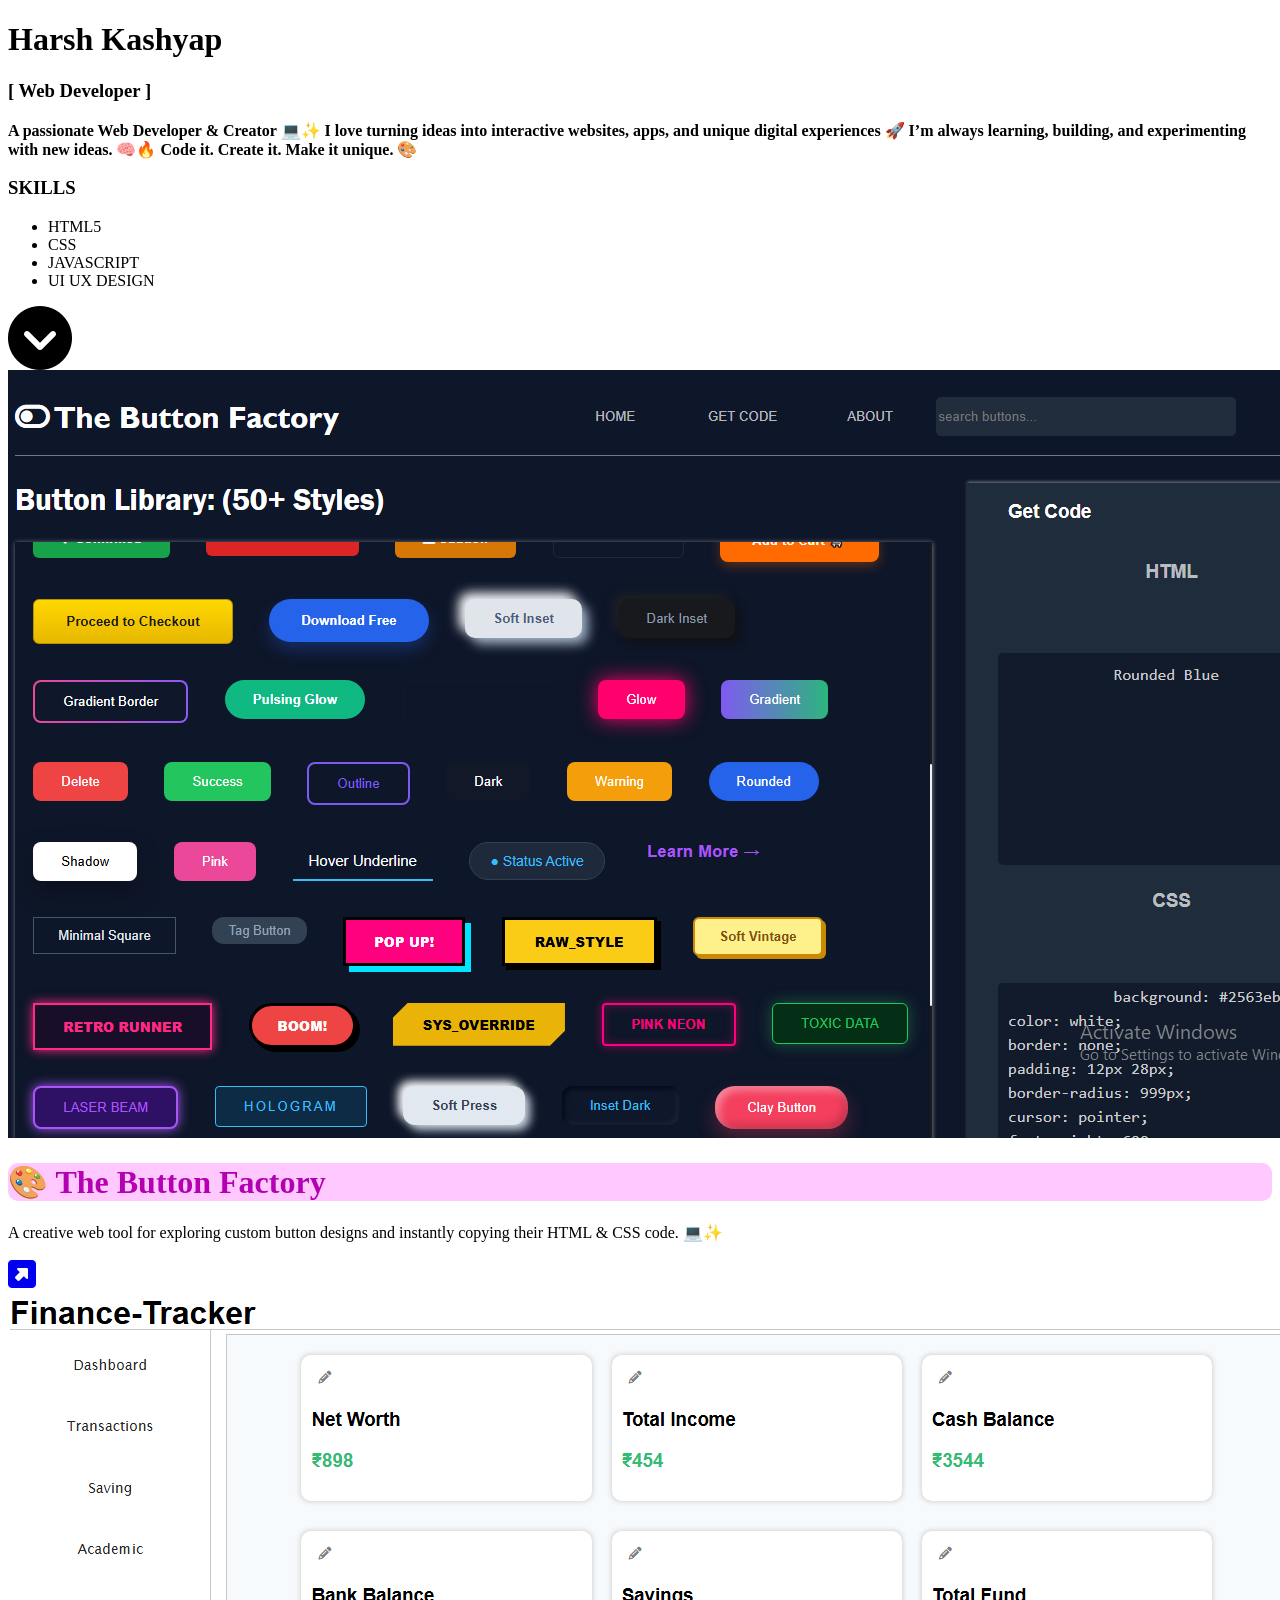
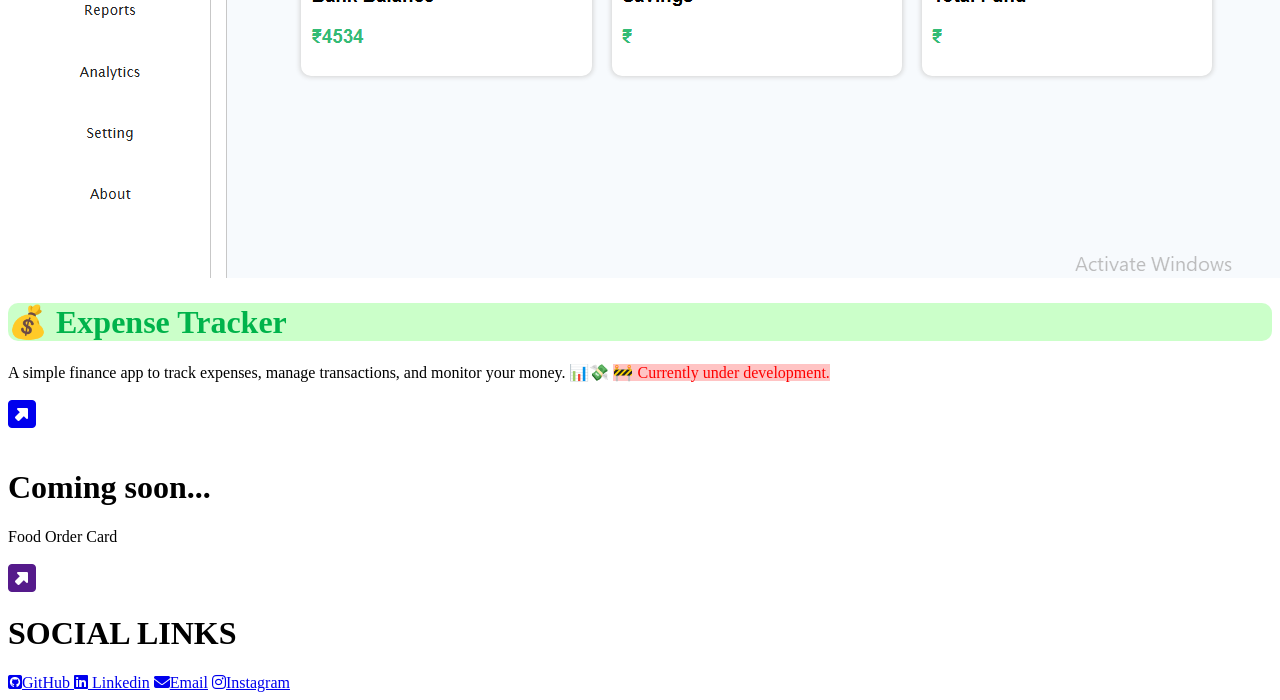
==== index.html @ 3da6d4ee "Update index.html" ====
<!doctype html>
<html lang="en">
  <head>
    <meta charset="UTF-8" />
    <meta name="viewport" content="width=device-width, initial-scale=1.0" />
    <title>Portfolio</title>
    <link rel="stylesheet" href="https://cdnjs.cloudflare.com/ajax/libs/font-awesome/6.7.2/css/all.min.css">
    <link rel="stylesheet" href="style.css" />
    <link rel="stylesheet" href="mobile.css">
  </head>
  <body>
    <div class="blue-box">
      <h1>Harsh Kashyap</h1>
      <h3>[ Web Developer ]</h3>
    </div>
    <div class="about">
      <p><b>
A passionate Web Developer & Creator 💻✨
I love turning ideas into interactive websites, apps, and unique digital experiences 🚀

I’m always learning, building, and experimenting with new ideas. 🧠🔥
Code it. Create it. Make it unique. 🎨
      </b></p>
      <h3>SKILLS</h3>
      <ul>

        <li>HTML5</li>
        <li>CSS</li>
        <li>JAVASCRIPT</li>
        <li>UI UX DESIGN</li>

        
      </ul>
    </div>

    <i class="fa-solid fa-circle-chevron-down fa-4x"></i>
    
    <div class="project">
      <div class="pro">
        <img src="images/button-imgs.PNG" alt="">
        <h1 style="border-radius: 10px; background: #ff26ff3f; color: rgb(179, 0, 179);">🎨 The Button Factory</h1>
        <p>A creative web tool for exploring custom button designs and instantly copying their HTML & CSS code. 💻✨</p>
<a href="https://the-button-factory.vercel.app/">
  <i class="fa-solid fa-square-up-right fa-2x"></i>
</a>
</div>
      <div class="pro">
        <img src="images/app.PNG" alt="">
        <h1 style="border-radius: 10px; background: #2dff263f; color: rgb(0, 179, 75);">💰 Expense Tracker</h1>
        <p>A simple finance app to track expenses, manage transactions, and monitor your money. 📊💸
<span style="background: rgba(255, 0, 0, 0.233); color: red;">🚧 Currently under development.</span></p>
<a href="https://expanse-tracker-khaki.vercel.app/">
  <i class="fa-solid fa-square-up-right fa-2x"></i>
</a>
      </div>
      <div class="pro">
        <img src="images/coming.jpg" alt="">
        <h1>Coming soon...</h1>
        <p>Food Order Card</p>
<a href="">
  <i class="fa-solid fa-square-up-right fa-2x"></i>
</a>
      </div>
    </div>

    <footer>
    <h1>SOCIAL LINKS</h1>
      <div>
        <a href="https://github.com/harsh-kashyap-01">
          <i class="fa-brands fa-square-github"></i>GitHub
        </a>
        <a href="https://www.linkedin.com/in/harsh-kashyap-98465241b/"><i class="fa-brands fa-linkedin"></i> Linkedin</a>
        <a href="mailto:harsh1111kashyap@gmail.com"><i class="fa-solid fa-envelope"></i>Email</a>
        <a href="https://www.instagram.com/whoh4rsh?utm_source=ig_web_button_share_sheet&igsh=ZDNlZDc0MzIxNw=="><i class="fa-brands fa-instagram"></i>Instagram</a>
      </div>
    </footer>

    <script src="script.js"></script>
  </body>
</html>
---- mobile.css ----
@media (max-width:768px) {
    *{
        font-family: Arial, Helvetica, sans-serif;
    }
    ::-webkit-scrollbar {
    display: none;
}
    body{
        width: 100%;
        height: auto;
        display: flex;
        flex-direction: column;
        align-items: center;
        justify-content: center;
        overflow-x: hidden;
        scroll-behavior: smooth;
    }
    .blue-box{
        width: 70vh;
        height: 70vh;
        border-radius: 60%;
        background: rgb(62, 146, 216);
        position: absolute;
        z-index: -1;
        top: -30vh;
        text-align: center;
    }
   .blue-box h3{
        color: rgba(14, 14, 14, 0.644);
    }
    .blue-box h1{
        margin-top: 40vh;
        color: white;
    }
    .about{
        margin-top: 20em;
    }
    li{
        background: rgba(255, 251, 1, 0.247);
        width: fit-content;
    }
    .project{
        margin: 0px;
        width: 100%;
        height: auto;
        display: flex;
        flex-direction: column;
        align-items: center;
        justify-content: center;
        padding: 10px;
    }
    .pro{
        width: 90%;
        height: auto;
        box-shadow: 0px 0px 10px 1px rgba(0, 0, 0, 0.397);
        display: flex;
        flex-direction: column;
        align-items: center;
        margin-top: 20px;
        border-radius: 5px;
    }
    .pro button{
        background: transparent;
        border: none;
    }
    .pro a{
        color: rgb(56, 56, 56);
        position: relative;
        left: -17vh;
        margin: 5px;
    }
    .pro img{
       width: 95%;
       height: 90%;
       margin: 10px;
       border-radius: 10px;
    }
    footer{
        width: 100%;
        display: flex;
        flex-direction: column;
        box-shadow: 0px -2px 1px 0.5px rgba(0, 0, 0, 0.562);
        border-radius: 10px;
    }
    footer h1{
        text-align: center;
    }
    footer div{
        display: flex;
        flex-direction: row;
        align-items: center;
        justify-content: center;
        gap: 5px;
        width: 100%;
    }
    footer a{
        color: rgba(0, 0, 0, 0.705);
        margin: 5px;
        display: flex;
        gap: 5px;
    }

}
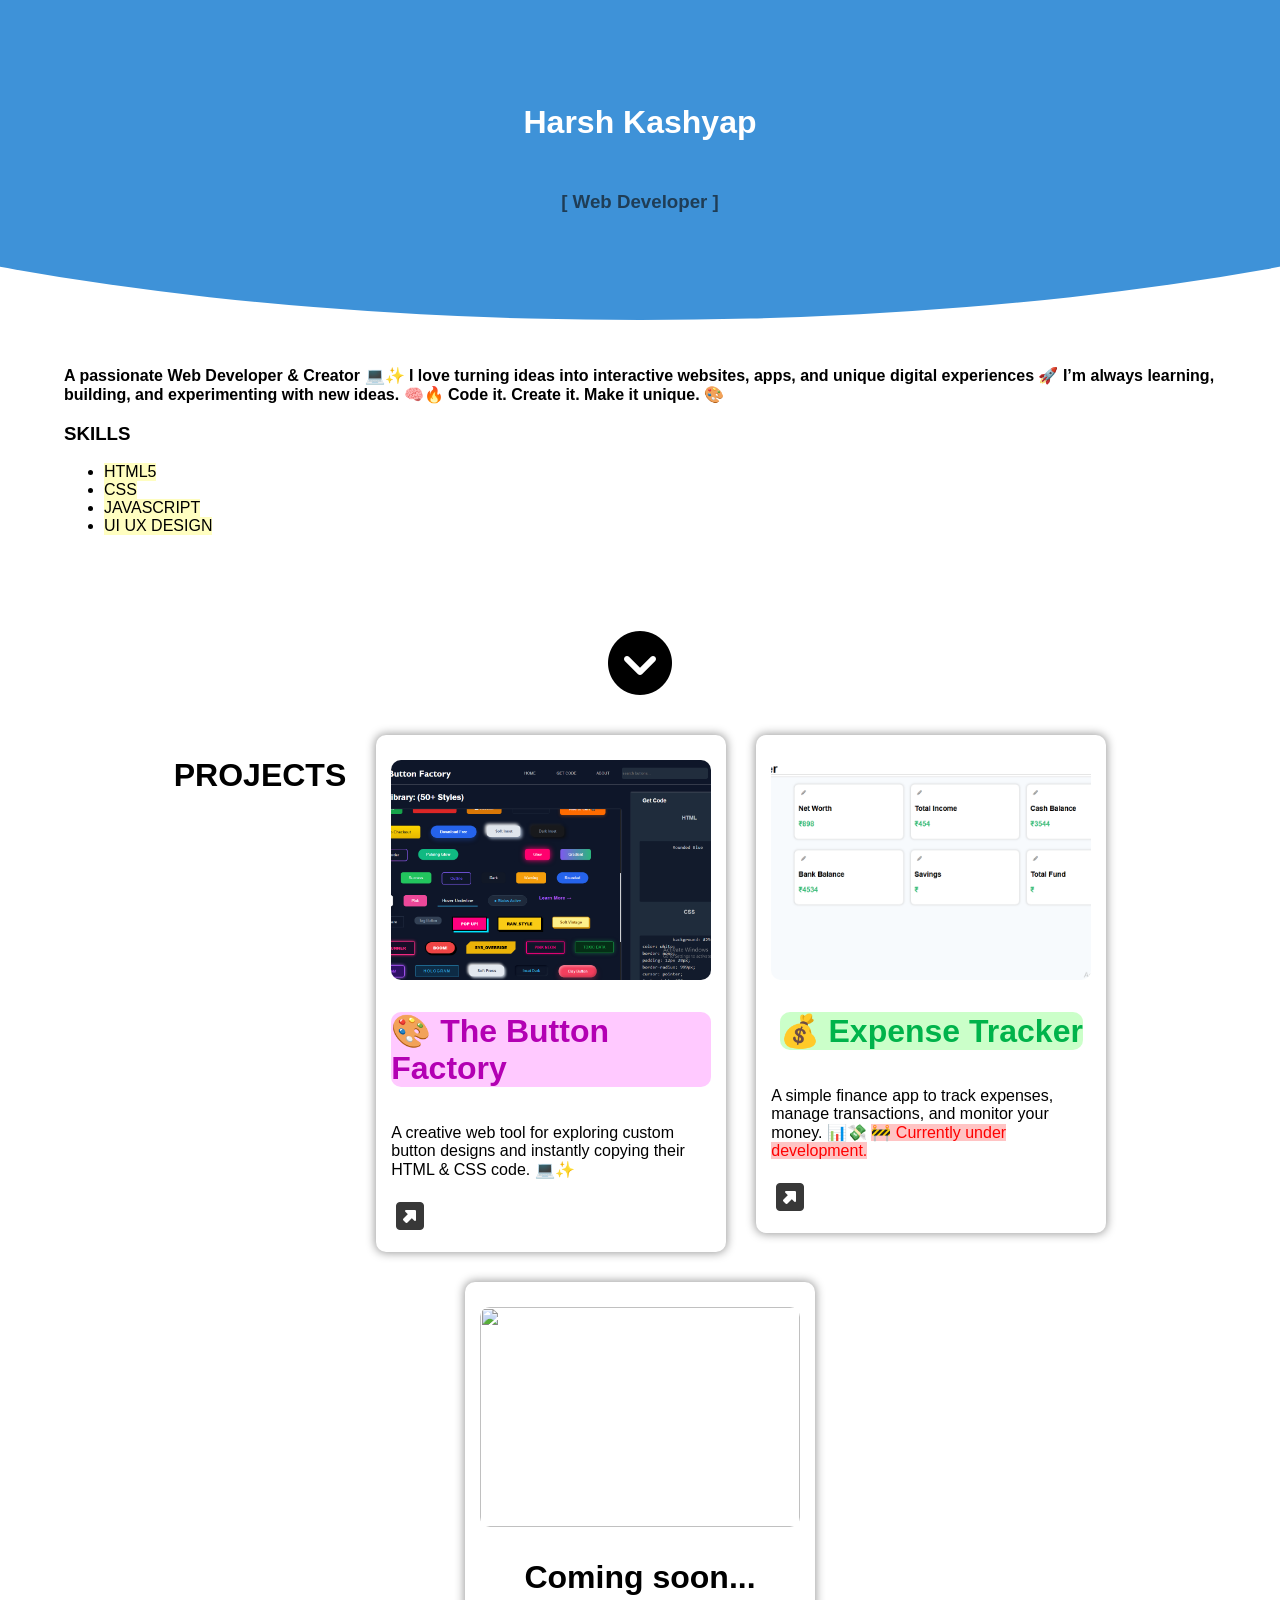
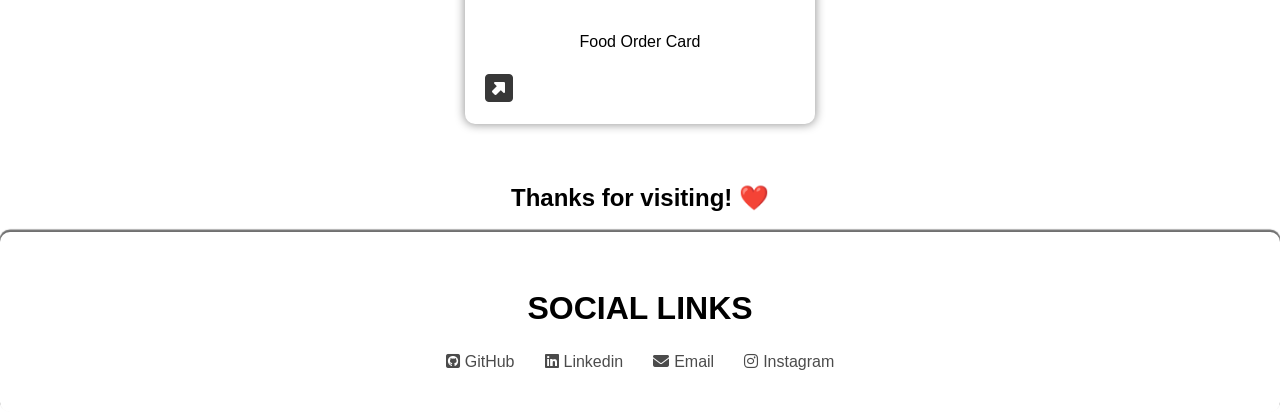
==== commit 8de5932b: "Update index.html" ====
--- a/index.html
+++ b/index.html
@@ -36,6 +36,7 @@
     <i class="fa-solid fa-circle-chevron-down fa-4x"></i>
     
     <div class="project">
+      <h1>PROJECTS</h1>
       <div class="pro">
         <img src="images/button-imgs.PNG" alt="">
         <h1 style="border-radius: 10px; background: #ff26ff3f; color: rgb(179, 0, 179);">🎨 The Button Factory</h1>
@@ -63,6 +64,9 @@
       </div>
     </div>
 
+    <h2>Thanks for visiting! ❤️</h2>
+
+
     <footer>
     <h1>SOCIAL LINKS</h1>
       <div>
--- a/style.css
+++ b/style.css
@@ -0,0 +1,157 @@
+
+
+
+
+* {
+    font-family: Arial, Helvetica, sans-serif;
+    box-sizing: border-box;
+}
+
+::-webkit-scrollbar {
+    display: none;
+}
+
+html {
+    scrollbar-width: none;
+    scroll-behavior: smooth;
+}
+
+body {
+    width: 100%;
+    min-height: 100vh;
+    display: flex;
+    flex-direction: column;
+    align-items: center;
+    margin: 0;
+    overflow-x: hidden;
+}
+
+
+
+.blue-box {
+    width: 250vh;
+    height: 600px;
+    border-radius: 50%;
+    background: rgb(62, 146, 216);
+    position: absolute;
+    z-index: -1;
+    top: -280px;
+    left: 50%;
+    transform: translateX(-50%);
+    text-align: center;
+}
+
+.blue-box h3 {
+    color: rgba(14, 14, 14, 0.644);
+    margin-top: 50px;
+}
+
+.blue-box h1 {
+    margin-top: 12em;
+    color: white;
+    transition: 0.2s;
+}
+.blue-box h1:hover{
+    transform: scale(1.2,1.2);
+}
+
+
+
+.about {
+    width: 100%;
+    max-width: 90%;
+    margin: 350px auto 80px;
+}
+
+li {
+    background: rgba(255, 251, 1, 0.247);
+    width: fit-content;
+}
+
+
+
+.project {
+    width: 100%;
+    min-height: 500px;
+    padding: 40px 5%;
+    display: flex;
+    flex-wrap: wrap;
+    align-items: flex-start;
+    justify-content: center;
+    gap: 30px;
+}
+
+
+
+.pro {
+    width: 350px;
+    min-height: 400px;
+    box-shadow: 0px 0px 10px 1px rgba(0, 0, 0, 0.397);
+    display: flex;
+    flex-direction: column;
+    align-items: center;
+    justify-content: space-between;
+    padding: 15px;
+    margin: 0;
+    border-radius: 10px;
+    background: white;
+    transition: 0.2s;
+}
+.pro:hover{
+    transform: scale(1.1,1.1);
+}
+
+.pro button {
+    background: transparent;
+    border: none;
+    cursor: pointer;
+}
+
+.pro a {
+    color: rgb(56, 56, 56);
+    margin: 5px;
+    align-self: flex-start;
+}
+
+.pro img {
+    width: 100%;
+    height: 220px;
+    object-fit: cover;
+    margin: 10px 0;
+    border-radius: 10px;
+}
+
+/* FOOTER */
+
+footer {
+    width: 100%;
+    min-height: 180px;
+    display: flex;
+    flex-direction: column;
+    align-items: center;
+    justify-content: center;
+    box-shadow: 0px -2px 1px 0.5px rgba(0, 0, 0, 0.562);
+    border-radius: 10px;
+    padding: 20px;
+}
+
+footer h1 {
+    text-align: center;
+}
+
+footer div {
+    display: flex;
+    flex-direction: row;
+    align-items: center;
+    justify-content: center;
+    gap: 20px;
+    width: 100%;
+}
+
+footer a {
+    color: rgba(0, 0, 0, 0.705);
+    margin: 5px;
+    display: flex;
+    gap: 5px;
+    text-decoration: none;
+}
--- a/mobile.css
+++ b/mobile.css
@@ -1,8 +1,5 @@
 
 @media (max-width:768px) {
-    *{
-        font-family: Arial, Helvetica, sans-serif;
-    }
     ::-webkit-scrollbar {
     display: none;
 }
@@ -23,10 +20,10 @@
         background: rgb(62, 146, 216);
         position: absolute;
         z-index: -1;
-        top: -30vh;
+        top: -35vh;
         text-align: center;
     }
-   .blue-box h3{
+    .blue-box h3{
         color: rgba(14, 14, 14, 0.644);
     }
     .blue-box h1{
@@ -67,7 +64,6 @@
     .pro a{
         color: rgb(56, 56, 56);
         position: relative;
-        left: -17vh;
         margin: 5px;
     }
     .pro img{
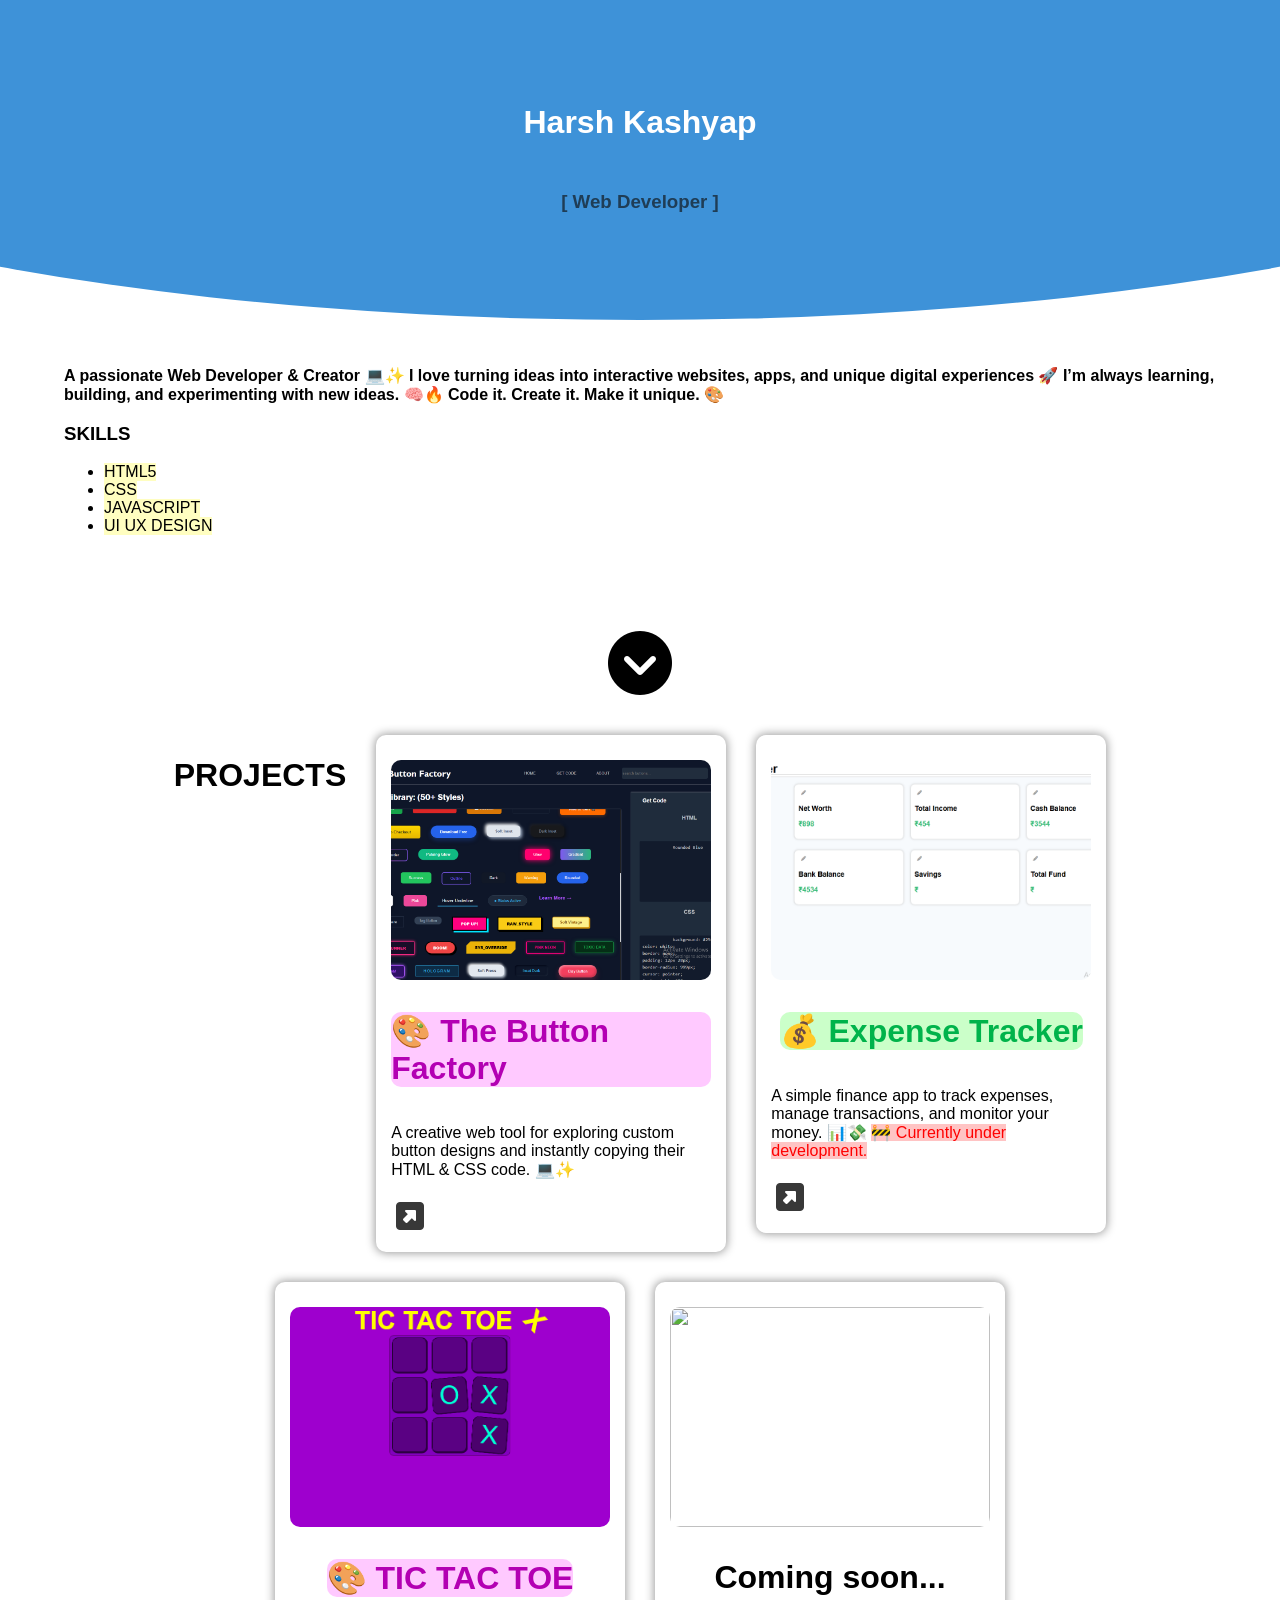
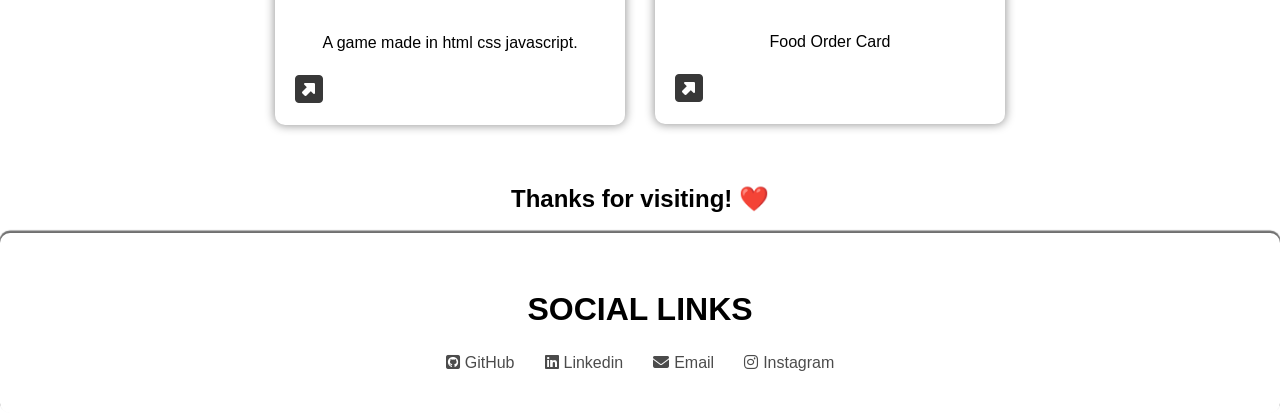
==== commit 81afbbb5: "add new project" ====
--- a/index.html
+++ b/index.html
@@ -54,6 +54,16 @@
   <i class="fa-solid fa-square-up-right fa-2x"></i>
 </a>
       </div>
+
+<div class="pro">
+        <img src="images/game1.PNG" alt="">
+        <h1 style="border-radius: 10px; background: #ff26ff3f; color: rgb(179, 0, 179);">🎨 TIC TAC TOE</h1>
+        <p>A game made in html css javascript.</p>
+<a href="https://the-button-factory.vercel.app/">
+  <i class="fa-solid fa-square-up-right fa-2x"></i>
+</a>
+</div>
+
       <div class="pro">
         <img src="images/coming.jpg" alt="">
         <h1>Coming soon...</h1>
--- a/mobile.css
+++ b/mobile.css
@@ -12,19 +12,26 @@
         justify-content: center;
         overflow-x: hidden;
         scroll-behavior: smooth;
+        background: black;
+    }
+    body h2{
+        color: white;
+    }
+    body i{
+        color: white;
     }
     .blue-box{
         width: 70vh;
         height: 70vh;
         border-radius: 60%;
-        background: rgb(62, 146, 216);
+        background: rgb(39, 39, 39);
         position: absolute;
         z-index: -1;
         top: -35vh;
         text-align: center;
     }
     .blue-box h3{
-        color: rgba(14, 14, 14, 0.644);
+        color: rgba(197, 197, 197, 0.644);
     }
     .blue-box h1{
         margin-top: 40vh;
@@ -33,8 +40,20 @@
     .about{
         margin-top: 20em;
     }
+    .about p{
+        color: white;
+    }
+    .about h3{
+        color: white;
+    }
+    .about ui{
+        color: white;
+    }
+    .about ui li{
+        color: white;
+    }
     li{
-        background: rgba(255, 251, 1, 0.247);
+        background: rgb(252, 250, 250);
         width: fit-content;
     }
     .project{
@@ -48,21 +67,25 @@
         padding: 10px;
     }
     .pro{
-        width: 90%;
+        width: 85%;
         height: auto;
-        box-shadow: 0px 0px 10px 1px rgba(0, 0, 0, 0.397);
+        box-shadow: 0px 0px 10px 1px rgba(241, 241, 241, 0.397);
         display: flex;
         flex-direction: column;
         align-items: center;
         margin-top: 20px;
         border-radius: 5px;
+        background: rgb(20, 20, 20);
+    }
+    .pro:hover{
+        border: solid rgb(7, 255, 255) 0.5px;
     }
     .pro button{
         background: transparent;
         border: none;
     }
     .pro a{
-        color: rgb(56, 56, 56);
+        color: rgb(241, 239, 239);
         position: relative;
         margin: 5px;
     }
@@ -72,12 +95,16 @@
        margin: 10px;
        border-radius: 10px;
     }
+    .pro p{
+        color: white;
+    }
     footer{
         width: 100%;
         display: flex;
         flex-direction: column;
-        box-shadow: 0px -2px 1px 0.5px rgba(0, 0, 0, 0.562);
         border-radius: 10px;
+                box-shadow: 0px 0px 10px 1px rgba(241, 241, 241, 0.397);
+
     }
     footer h1{
         text-align: center;
@@ -91,7 +118,7 @@
         width: 100%;
     }
     footer a{
-        color: rgba(0, 0, 0, 0.705);
+        color: rgba(241, 241, 241, 0.705);
         margin: 5px;
         display: flex;
         gap: 5px;
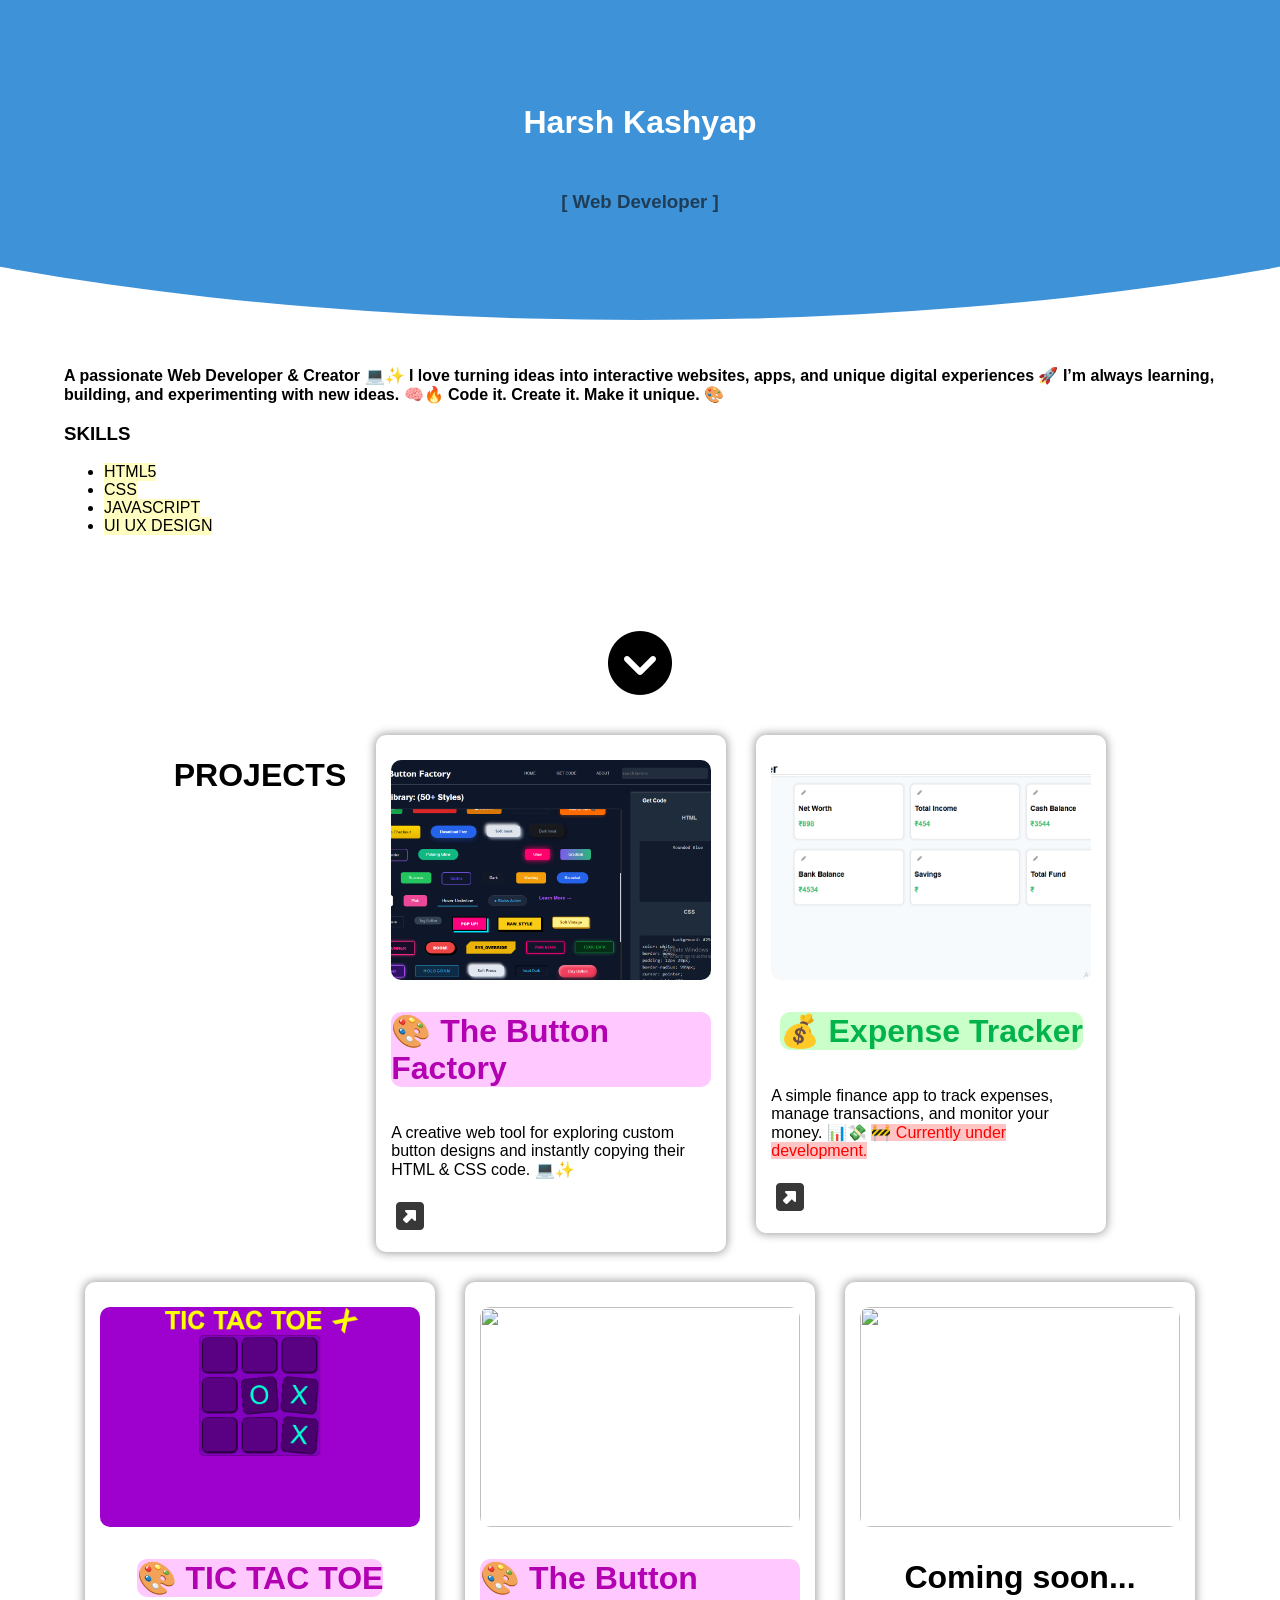
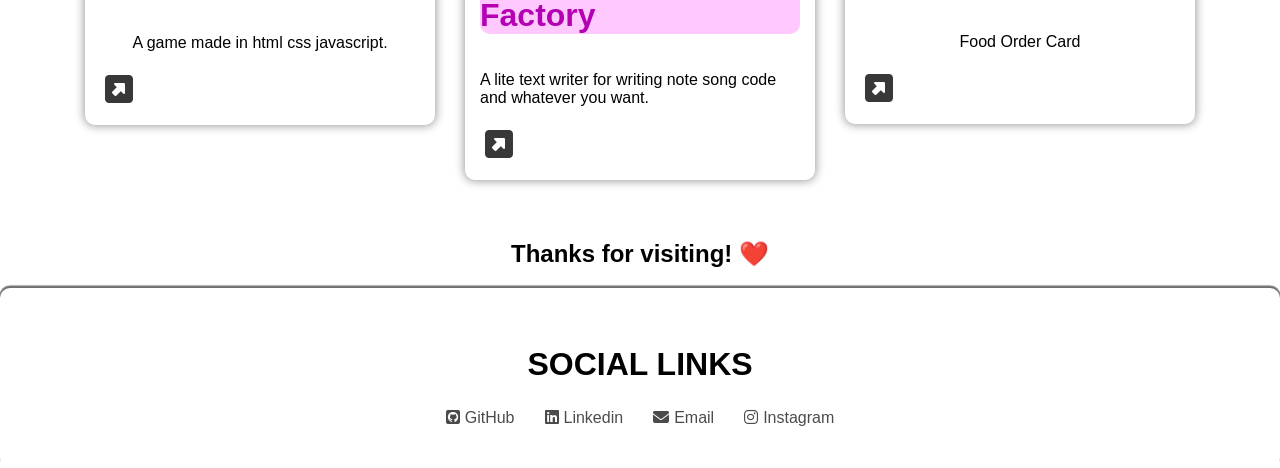
==== commit 4bc24d57: "add new project lite note" ====
--- a/index.html
+++ b/index.html
@@ -59,7 +59,18 @@
         <img src="images/game1.PNG" alt="">
         <h1 style="border-radius: 10px; background: #ff26ff3f; color: rgb(179, 0, 179);">🎨 TIC TAC TOE</h1>
         <p>A game made in html css javascript.</p>
-<a href="https://the-button-factory.vercel.app/">
+<a href="https://tic-tac-toe-phi-blush-22.vercel.app/">
+  <i class="fa-solid fa-square-up-right fa-2x"></i>
+</a>
+</div>
+
+
+
+<div class="pro">
+        <img src="note.PNG" alt="">
+        <h1 style="border-radius: 10px; background: #ff26ff3f; color: rgb(179, 0, 179);">🎨 The Button Factory</h1>
+        <p>A lite text writer for writing note song code and whatever you want.</p>
+<a href="https://lite-note.vercel.app/">
   <i class="fa-solid fa-square-up-right fa-2x"></i>
 </a>
 </div>
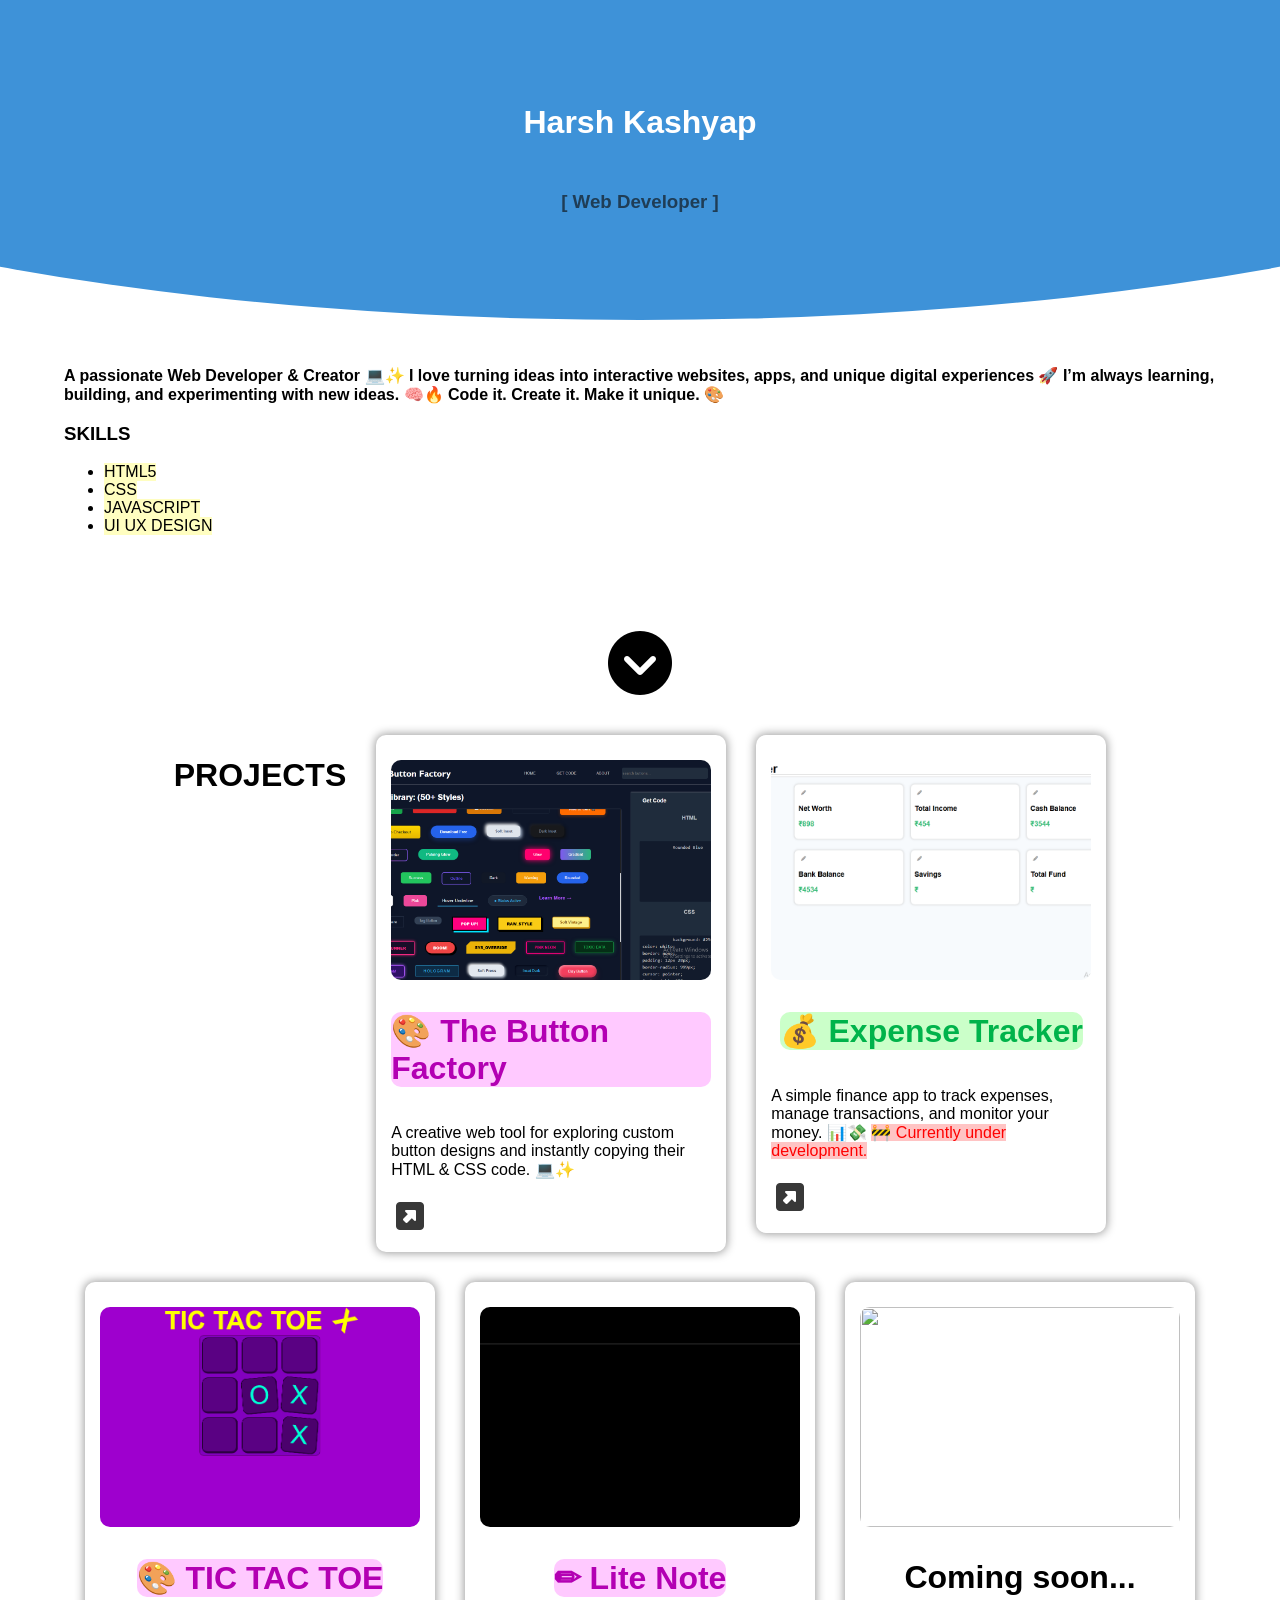
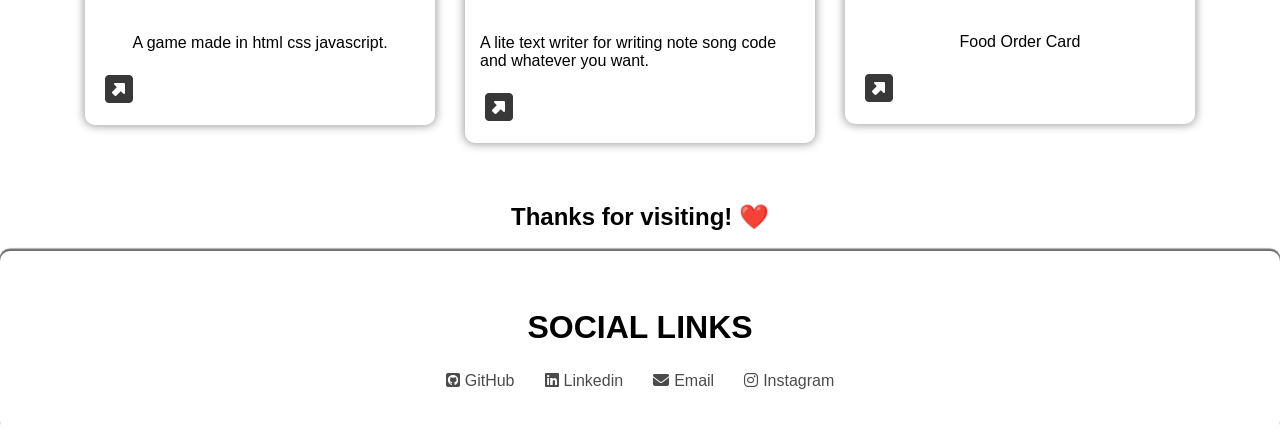
==== commit bb33462b: "add images of project" ====
--- a/index.html
+++ b/index.html
@@ -67,8 +67,8 @@
 
 
 <div class="pro">
-        <img src="note.PNG" alt="">
-        <h1 style="border-radius: 10px; background: #ff26ff3f; color: rgb(179, 0, 179);">🎨 The Button Factory</h1>
+        <img src="/images/note.PNG" alt="">
+        <h1 style="border-radius: 10px; background: #ff26ff3f; color: rgb(179, 0, 179);">✏ Lite Note</h1>
         <p>A lite text writer for writing note song code and whatever you want.</p>
 <a href="https://lite-note.vercel.app/">
   <i class="fa-solid fa-square-up-right fa-2x"></i>
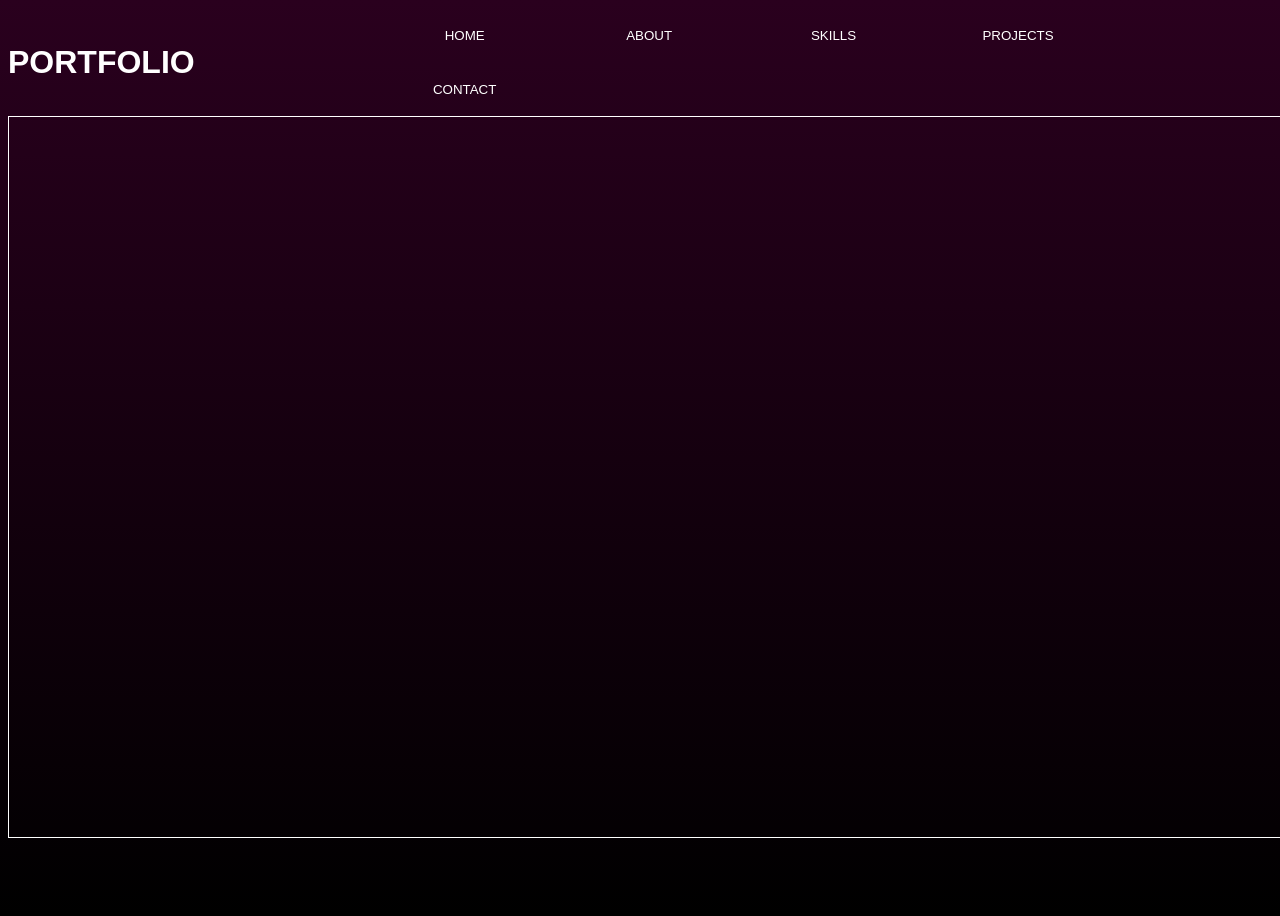
==== commit ce179e8a: "new design" ====
--- a/index.html
+++ b/index.html
@@ -9,96 +9,31 @@
     <link rel="stylesheet" href="mobile.css">
   </head>
   <body>
-    <div class="blue-box">
-      <h1>Harsh Kashyap</h1>
-      <h3>[ Web Developer ]</h3>
-    </div>
-    <div class="about">
-      <p><b>
-A passionate Web Developer & Creator 💻✨
-I love turning ideas into interactive websites, apps, and unique digital experiences 🚀
 
-I’m always learning, building, and experimenting with new ideas. 🧠🔥
-Code it. Create it. Make it unique. 🎨
-      </b></p>
-      <h3>SKILLS</h3>
-      <ul>
+    <header>
+      <h1>PORTFOLIO</h1>
+      <div>
+        <button>HOME</button>
+        <button onclick="about()">ABOUT</button>
+        <button onclick="skill()">SKILLS</button>
+        <button onclick="project()">PROJECTS</button>
+        <button onclick="contact()">CONTACT</button>
+      </div>
+    </header>
 
-        <li>HTML5</li>
-        <li>CSS</li>
-        <li>JAVASCRIPT</li>
-        <li>UI UX DESIGN</li>
-
-        
-      </ul>
-    </div>
-
-    <i class="fa-solid fa-circle-chevron-down fa-4x"></i>
-    
-    <div class="project">
-      <h1>PROJECTS</h1>
-      <div class="pro">
-        <img src="images/button-imgs.PNG" alt="">
-        <h1 style="border-radius: 10px; background: #ff26ff3f; color: rgb(179, 0, 179);">🎨 The Button Factory</h1>
-        <p>A creative web tool for exploring custom button designs and instantly copying their HTML & CSS code. 💻✨</p>
-<a href="https://the-button-factory.vercel.app/">
-  <i class="fa-solid fa-square-up-right fa-2x"></i>
-</a>
-</div>
-      <div class="pro">
-        <img src="images/app.PNG" alt="">
-        <h1 style="border-radius: 10px; background: #2dff263f; color: rgb(0, 179, 75);">💰 Expense Tracker</h1>
-        <p>A simple finance app to track expenses, manage transactions, and monitor your money. 📊💸
-<span style="background: rgba(255, 0, 0, 0.233); color: red;">🚧 Currently under development.</span></p>
-<a href="https://expanse-tracker-khaki.vercel.app/">
-  <i class="fa-solid fa-square-up-right fa-2x"></i>
-</a>
-      </div>
-
-<div class="pro">
-        <img src="images/game1.PNG" alt="">
-        <h1 style="border-radius: 10px; background: #ff26ff3f; color: rgb(179, 0, 179);">🎨 TIC TAC TOE</h1>
-        <p>A game made in html css javascript.</p>
-<a href="https://tic-tac-toe-phi-blush-22.vercel.app/">
-  <i class="fa-solid fa-square-up-right fa-2x"></i>
-</a>
-</div>
+    <main id="main">
 
 
 
-<div class="pro">
-        <img src="/images/note.PNG" alt="">
-        <h1 style="border-radius: 10px; background: #ff26ff3f; color: rgb(179, 0, 179);">✏ Lite Note</h1>
-        <p>A lite text writer for writing note song code and whatever you want.</p>
-<a href="https://lite-note.vercel.app/">
-  <i class="fa-solid fa-square-up-right fa-2x"></i>
-</a>
-</div>
-
-      <div class="pro">
-        <img src="images/coming.jpg" alt="">
-        <h1>Coming soon...</h1>
-        <p>Food Order Card</p>
-<a href="">
-  <i class="fa-solid fa-square-up-right fa-2x"></i>
-</a>
-      </div>
-    </div>
-
-    <h2>Thanks for visiting! ❤️</h2>
 
 
-    <footer>
-    <h1>SOCIAL LINKS</h1>
-      <div>
-        <a href="https://github.com/harsh-kashyap-01">
-          <i class="fa-brands fa-square-github"></i>GitHub
-        </a>
-        <a href="https://www.linkedin.com/in/harsh-kashyap-98465241b/"><i class="fa-brands fa-linkedin"></i> Linkedin</a>
-        <a href="mailto:harsh1111kashyap@gmail.com"><i class="fa-solid fa-envelope"></i>Email</a>
-        <a href="https://www.instagram.com/whoh4rsh?utm_source=ig_web_button_share_sheet&igsh=ZDNlZDc0MzIxNw=="><i class="fa-brands fa-instagram"></i>Instagram</a>
-      </div>
-    </footer>
+    </main>
+
+
+
+    <!-- <div class="transition">
+
+    </div> -->
 
     <script src="script.js"></script>
   </body>
--- a/style.css
+++ b/style.css
@@ -1,157 +1,129 @@
-
-
-
-
-* {
+*{
     font-family: Arial, Helvetica, sans-serif;
-    box-sizing: border-box;
+    color: white;
 }
-
-::-webkit-scrollbar {
-    display: none;
-}
-
-html {
-    scrollbar-width: none;
-    scroll-behavior: smooth;
-}
-
-body {
-    width: 100%;
-    min-height: 100vh;
-    display: flex;
-    flex-direction: column;
-    align-items: center;
-    margin: 0;
-    overflow-x: hidden;
-}
-
-
-
-.blue-box {
-    width: 250vh;
-    height: 600px;
-    border-radius: 50%;
-    background: rgb(62, 146, 216);
-    position: absolute;
-    z-index: -1;
-    top: -280px;
-    left: 50%;
-    transform: translateX(-50%);
-    text-align: center;
-}
-
-.blue-box h3 {
-    color: rgba(14, 14, 14, 0.644);
-    margin-top: 50px;
-}
-
-.blue-box h1 {
-    margin-top: 12em;
-    color: white;
-    transition: 0.2s;
-}
-.blue-box h1:hover{
-    transform: scale(1.2,1.2);
-}
-
-
-
-.about {
-    width: 100%;
-    max-width: 90%;
-    margin: 350px auto 80px;
-}
-
-li {
-    background: rgba(255, 251, 1, 0.247);
-    width: fit-content;
-}
-
-
-
-.project {
-    width: 100%;
-    min-height: 500px;
-    padding: 40px 5%;
-    display: flex;
-    flex-wrap: wrap;
-    align-items: flex-start;
-    justify-content: center;
-    gap: 30px;
-}
-
-
-
-.pro {
-    width: 350px;
-    min-height: 400px;
-    box-shadow: 0px 0px 10px 1px rgba(0, 0, 0, 0.397);
-    display: flex;
-    flex-direction: column;
-    align-items: center;
-    justify-content: space-between;
-    padding: 15px;
-    margin: 0;
-    border-radius: 10px;
-    background: white;
-    transition: 0.2s;
-}
-.pro:hover{
-    transform: scale(1.1,1.1);
-}
-
-.pro button {
-    background: transparent;
-    border: none;
+button{
     cursor: pointer;
 }
 
-.pro a {
-    color: rgb(56, 56, 56);
-    margin: 5px;
-    align-self: flex-start;
+body{
+    width: 100%;
+    height: 100vh;
+    background: linear-gradient(rgb(42, 0, 30), black);
+}
+header{
+    display: flex;
+    align-items: center;
+    column-gap: 20vh;
+}
+header div button{
+    height: 6vh;
+    width: 20vh;
+    border: none;
+    background: transparent;
+
+}
+header div button:hover{
+    border-bottom: solid rgb(255, 0, 200) 0.5px;
 }
 
-.pro img {
+.transition{
     width: 100%;
-    height: 220px;
-    object-fit: cover;
-    margin: 10px 0;
-    border-radius: 10px;
+    height: 100vh;
+    position: absolute;
+    background: black;
+    top: 0;
+    left: 0;
 }
 
-/* FOOTER */
+main{
+    width: 100%;
+    height: 80vh;
+    border: solid white 1px;
+    justify-content: center;
+    align-items: center;
+    overflow-y: scroll;
+}
 
-footer {
-    width: 100%;
-    min-height: 180px;
+.skills{
     display: flex;
     flex-direction: column;
+    justify-content: center;
+    align-items: center;
+    width: 100%;
+    border: solid white 0.1px;
+    border-radius: 10px;
+    background: rgb(27, 0, 20);
+    padding: 20px;
+}
+.skills div{
+    width: 50%;
+    display: flex;
     align-items: center;
     justify-content: center;
-    box-shadow: 0px -2px 1px 0.5px rgba(0, 0, 0, 0.562);
+    column-gap: 20px;
+}
+.skills div progress{
+    -webkit-appearance: none;
+  -moz-appearance: none;
+  appearance: none;
+  height: 10px;
+}
+.skills div progress::-webkit-progress-bar {
+  background-color: #2d2c2c;
+  border-radius: 10px;
+}
+.skills div progress::-webkit-progress-value {
+  background-color: #fc00b9;
+  border-radius: 10px;
+  transition: width 0.3s ease;
+}
+
+.project{
+    width: 100%;
+    height: 90vh;
+    display: flex;
+    flex-wrap: wrap;
+    align-items: center;
+    justify-content: center;
+    gap: 10vh;
+
+}
+.project div{
+    border: solid rgba(255, 255, 255, 0.351) 0.1px;
+    width: 80vh;
+    height: 50vh;
     border-radius: 10px;
+    overflow: hidden;
+}
+.project div:hover{
+    transition: 0.3s;
+    transform: rotate(-2deg);
+}
+.project div h1{
+    margin: 0px;
+}
+.project div img{
+    width: 100%;
+    height: 90%;
+}
+
+.about{
+    width: 100%;
     padding: 20px;
 }
 
-footer h1 {
-    text-align: center;
+.contact{
+    width: 100%;
+    height: 90vh;
+    display: flex;
+    align-items: center;
+    justify-content: center;
+    gap: 20vh;
+    font-size: 5vh;
 }
 
-footer div {
-    display: flex;
-    flex-direction: row;
-    align-items: center;
-    justify-content: center;
-    gap: 20px;
-    width: 100%;
-}
-
-footer a {
-    color: rgba(0, 0, 0, 0.705);
-    margin: 5px;
-    display: flex;
-    gap: 5px;
-    text-decoration: none;
-}
+.contact a:hover{
+    transition: 0.2s;
+    transform: rotate(-10deg);
+}
--- a/mobile.css
+++ b/mobile.css
@@ -3,125 +3,39 @@
     ::-webkit-scrollbar {
     display: none;
 }
-    body{
-        width: 100%;
-        height: auto;
-        display: flex;
-        flex-direction: column;
-        align-items: center;
-        justify-content: center;
-        overflow-x: hidden;
-        scroll-behavior: smooth;
-        background: black;
-    }
-    body h2{
-        color: white;
-    }
-    body i{
-        color: white;
-    }
-    .blue-box{
-        width: 70vh;
-        height: 70vh;
-        border-radius: 60%;
-        background: rgb(39, 39, 39);
-        position: absolute;
-        z-index: -1;
-        top: -35vh;
-        text-align: center;
-    }
-    .blue-box h3{
-        color: rgba(197, 197, 197, 0.644);
-    }
-    .blue-box h1{
-        margin-top: 40vh;
-        color: white;
-    }
-    .about{
-        margin-top: 20em;
-    }
-    .about p{
-        color: white;
-    }
-    .about h3{
-        color: white;
-    }
-    .about ui{
-        color: white;
-    }
-    .about ui li{
-        color: white;
-    }
-    li{
-        background: rgb(252, 250, 250);
-        width: fit-content;
-    }
-    .project{
-        margin: 0px;
-        width: 100%;
-        height: auto;
-        display: flex;
-        flex-direction: column;
-        align-items: center;
-        justify-content: center;
-        padding: 10px;
-    }
-    .pro{
-        width: 85%;
-        height: auto;
-        box-shadow: 0px 0px 10px 1px rgba(241, 241, 241, 0.397);
-        display: flex;
-        flex-direction: column;
-        align-items: center;
-        margin-top: 20px;
-        border-radius: 5px;
-        background: rgb(20, 20, 20);
-    }
-    .pro:hover{
-        border: solid rgb(7, 255, 255) 0.5px;
-    }
-    .pro button{
-        background: transparent;
-        border: none;
-    }
-    .pro a{
-        color: rgb(241, 239, 239);
-        position: relative;
-        margin: 5px;
-    }
-    .pro img{
-       width: 95%;
-       height: 90%;
-       margin: 10px;
-       border-radius: 10px;
-    }
-    .pro p{
-        color: white;
-    }
-    footer{
-        width: 100%;
-        display: flex;
-        flex-direction: column;
-        border-radius: 10px;
-                box-shadow: 0px 0px 10px 1px rgba(241, 241, 241, 0.397);
+button{
+    cursor: pointer;
+}
+body{
+    color: white;
+}
+body h1{
+    font-family: Helvetica;
+    display: flex;
+    justify-content: space-between;
+    align-items: center;
+}
+body h1 span button{
+    background: white;
+    border: none;
+    height: 3vh;
+    width: 3vh;
+    border-radius: 20px;
+}
+   header{
+    width: 100%;
+    height: 5vh;
+    border: solid rgba(255, 255, 255, 0.341) 0.5px;
+    display: flex;
+    position: fixed;
+    bottom: 0;
 
-    }
-    footer h1{
-        text-align: center;
-    }
-    footer div{
-        display: flex;
-        flex-direction: row;
-        align-items: center;
-        justify-content: center;
-        gap: 5px;
-        width: 100%;
-    }
-    footer a{
-        color: rgba(241, 241, 241, 0.705);
-        margin: 5px;
-        display: flex;
-        gap: 5px;
-    }
+   }
+   header button{
+    border: none;
+    color: white;
+    background: transparent;
+    width: 100%;
+   }
 
 }
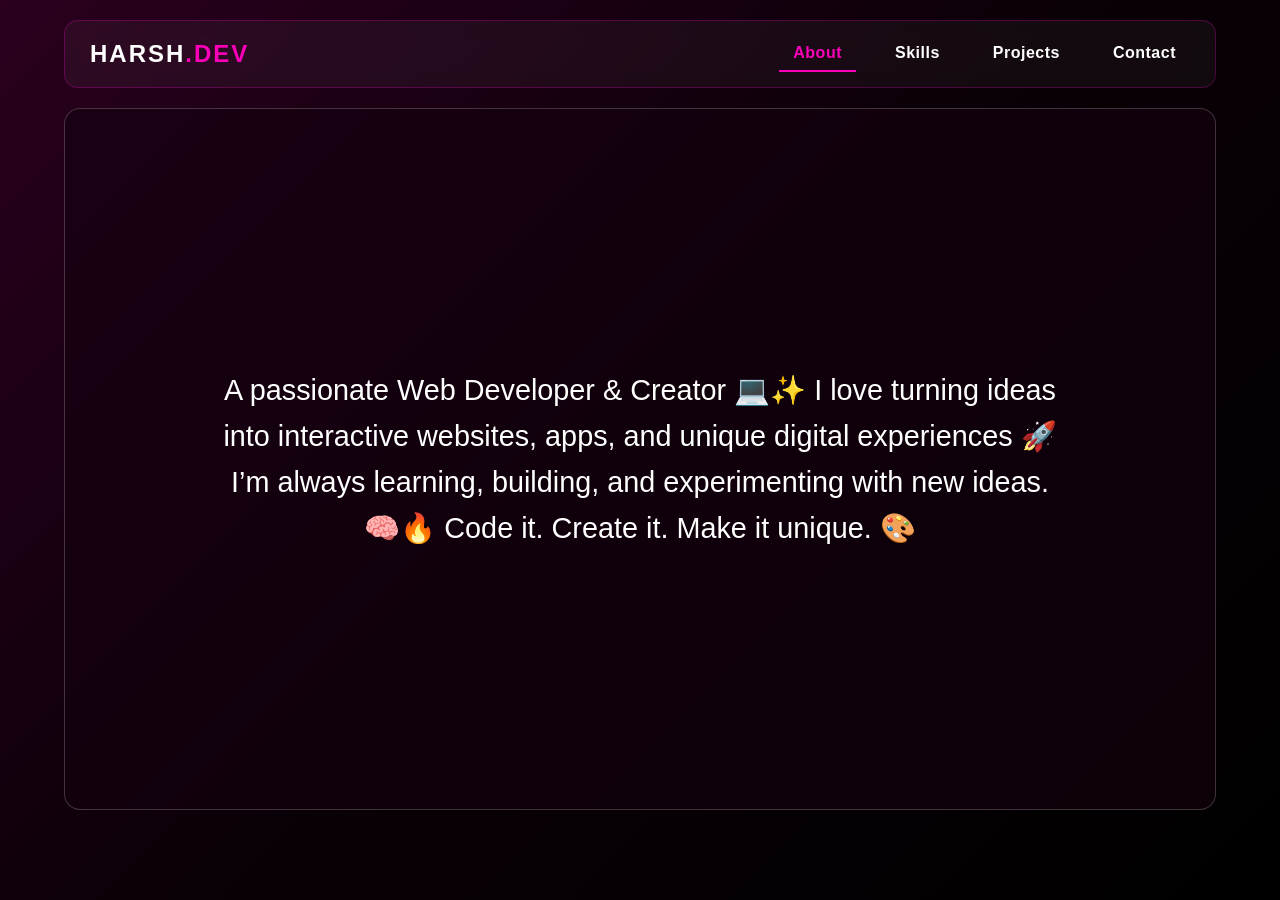
==== commit 418d55c3: "new style" ====
--- a/index.html
+++ b/index.html
@@ -1,40 +1,34 @@
-<!doctype html>
+<!DOCTYPE html>
 <html lang="en">
-  <head>
-    <meta charset="UTF-8" />
-    <meta name="viewport" content="width=device-width, initial-scale=1.0" />
-    <title>Portfolio</title>
-    <link rel="stylesheet" href="https://cdnjs.cloudflare.com/ajax/libs/font-awesome/6.7.2/css/all.min.css">
-    <link rel="stylesheet" href="style.css" />
-    <link rel="stylesheet" href="mobile.css">
-  </head>
-  <body>
+<head>
+    <meta charset="UTF-8">
+    <meta name="viewport" content="width=device-width, initial-scale=1.0">
+    <title>Harsh Kashyap | Web Developer Portfolio</title>
+    <!-- Font Awesome for your skill and contact icons -->
+    <link rel="stylesheet" href="https://cloudflare.com">
+    <link rel="stylesheet" href="style.css">
+</head>
+<body>
 
     <header>
-      <h1>PORTFOLIO</h1>
-      <div>
-        <button>HOME</button>
-        <button onclick="about()">ABOUT</button>
-        <button onclick="skill()">SKILLS</button>
-        <button onclick="project()">PROJECTS</button>
-        <button onclick="contact()">CONTACT</button>
-      </div>
+        <div class="logo">
+            <h2>HARSH<span>.DEV</span></h2>
+        </div>
+        <nav class="nav-buttons">
+            <button onclick="about()" id="btn-about" class="active">About</button>
+            <button onclick="skill()" id="btn-skill">Skills</button>
+            <button onclick="project()" id="btn-project">Projects</button>
+            <button onclick="contact()" id="btn-contact">Contact</button>
+        </nav>
     </header>
 
     <main id="main">
-
-
-
-
-
+        <!-- Default content shown before clicking buttons -->
+        <div class="about">
+            <h1>A passionate Web Developer & Creator 💻✨ I love turning ideas into interactive websites, apps, and unique digital experiences 🚀 I’m always learning, building, and experimenting with new ideas. 🧠🔥 Code it. Create it. Make it unique. 🎨</h1>
+        </div>
     </main>
 
-
-
-    <!-- <div class="transition">
-
-    </div> -->
-
     <script src="script.js"></script>
-  </body>
+</body>
 </html>
--- a/style.css
+++ b/style.css
@@ -1,129 +1,338 @@
-*{
+/* ================= GLOBAL RESET & BASE ================= */
+* {
+    margin: 0;
+    padding: 0;
+    box-sizing: border-box;
     font-family: Arial, Helvetica, sans-serif;
     color: white;
 }
-button{
+
+button {
     cursor: pointer;
 }
 
-body{
-    width: 100%;
-    height: 100vh;
-    background: linear-gradient(rgb(42, 0, 30), black);
-}
-header{
-    display: flex;
-    align-items: center;
-    column-gap: 20vh;
-}
-header div button{
-    height: 6vh;
-    width: 20vh;
+body {
+    width: 100%;
+    min-height: 100vh;
+    background: linear-gradient(135deg, rgb(42, 0, 30) 0%, #0a0007 50%, #000000 100%);
+    display: flex;
+    flex-direction: column;
+    align-items: center;
+    padding: 20px 5%;
+    gap: 20px;
+}
+
+/* ================= HEADER (DESKTOP) ================= */
+header {
+    width: 100%;
+    max-width: 1200px;
+    display: flex;
+    justify-content: space-between;
+    align-items: center;
+    padding: 15px 25px;
+    background: rgba(255, 255, 255, 0.04);
+    border: 1px solid rgba(255, 0, 200, 0.25);
+    border-radius: 14px;
+    backdrop-filter: blur(8px);
+}
+
+.logo h2 {
+    font-size: 1.5rem;
+    letter-spacing: 2px;
+}
+
+.logo span {
+    color: #fc00b9;
+}
+
+.nav-buttons {
+    display: flex;
+    gap: 25px;
+}
+
+.nav-buttons button {
+    background: transparent;
     border: none;
-    background: transparent;
-
-}
-header div button:hover{
-    border-bottom: solid rgb(255, 0, 200) 0.5px;
-}
-
-.transition{
-    width: 100%;
-    height: 100vh;
-    position: absolute;
-    background: black;
-    top: 0;
-    left: 0;
-}
-
-main{
-    width: 100%;
-    height: 80vh;
-    border: solid white 1px;
+    border-bottom: 2px solid transparent;
+    padding: 8px 14px;
+    font-size: 1rem;
+    font-weight: 600;
+    letter-spacing: 0.5px;
+    transition: all 0.25s ease;
+}
+
+.nav-buttons button:hover,
+.nav-buttons button.active {
+    color: #fc00b9;
+    border-bottom: 2px solid #fc00b9;
+}
+
+/* ================= MAIN CONTAINER (DESKTOP) ================= */
+main {
+    width: 100%;
+    max-width: 1200px;
+    height: 78vh;
+    border: 1px solid rgba(255, 255, 255, 0.2);
+    border-radius: 16px;
+    background: rgba(20, 0, 15, 0.6);
+    padding: 30px;
+    overflow-y: auto;
+    display: flex;
     justify-content: center;
-    align-items: center;
-    overflow-y: scroll;
-}
-
-.skills{
+    align-items: flex-start;
+}
+
+/* Custom Scrollbar */
+main::-webkit-scrollbar {
+    width: 6px;
+}
+main::-webkit-scrollbar-thumb {
+    background: #fc00b9;
+    border-radius: 10px;
+}
+
+/* ================= ABOUT SECTION ================= */
+.about {
+    width: 100%;
+    height: 100%;
+    display: flex;
+    align-items: center;
+    justify-content: center;
+    text-align: center;
+    padding: 20px;
+}
+
+.about h1 {
+    font-size: 1.8rem;
+    line-height: 1.6;
+    font-weight: 500;
+    max-width: 850px;
+}
+
+/* ================= SKILLS SECTION ================= */
+.skills {
+    width: 100%;
+    max-width: 750px;
+    margin: auto;
     display: flex;
     flex-direction: column;
+    gap: 24px;
+    background: rgb(27, 0, 20);
+    border: 1px solid rgba(255, 0, 200, 0.3);
+    border-radius: 14px;
+    padding: 35px;
+}
+
+.skills .html {
+    width: 100%;
+    display: flex;
+    align-items: center;
+    justify-content: space-between;
+    gap: 20px;
+}
+
+.skills h4 {
+    width: 180px;
+    font-size: 1.1rem;
+    display: flex;
+    align-items: center;
+    gap: 10px;
+}
+
+.skills progress {
+    -webkit-appearance: none;
+    -moz-appearance: none;
+    appearance: none;
+    flex: 1;
+    height: 12px;
+}
+
+.skills progress::-webkit-progress-bar {
+    background-color: #2d2c2c;
+    border-radius: 10px;
+}
+
+.skills progress::-webkit-progress-value {
+    background: linear-gradient(90deg, #ff00c8, #fc00b9);
+    border-radius: 10px;
+    transition: width 0.4s ease;
+}
+
+/* ================= PROJECTS SECTION ================= */
+.project {
+    width: 100%;
+    display: grid;
+    grid-template-columns: repeat(2, 1fr);
+    gap: 25px;
+}
+
+.project div {
+    background: rgba(255, 255, 255, 0.03);
+    border: 1px solid rgba(255, 255, 255, 0.2);
+    border-radius: 12px;
+    overflow: hidden;
+    transition: transform 0.3s ease, border-color 0.3s ease;
+}
+
+.project div:hover {
+    transform: translateY(-5px) rotate(-1deg);
+    border-color: #fc00b9;
+}
+
+.project div h1 {
+    font-size: 1.2rem;
+    padding: 14px 16px;
+    background: rgba(27, 0, 20, 0.9);
+    letter-spacing: 1px;
+}
+
+.project div img {
+    width: 100%;
+    height: 230px;
+    object-fit: cover;
+    display: block;
+}
+
+/* ================= CONTACT SECTION ================= */
+.contact {
+    width: 100%;
+    height: 100%;
+    display: flex;
+    flex-wrap: wrap;
+    align-items: center;
     justify-content: center;
-    align-items: center;
-    width: 100%;
-    border: solid white 0.1px;
-    border-radius: 10px;
-    background: rgb(27, 0, 20);
-    padding: 20px;
-}
-.skills div{
-    width: 50%;
-    display: flex;
-    align-items: center;
-    justify-content: center;
-    column-gap: 20px;
-}
-.skills div progress{
-    -webkit-appearance: none;
-  -moz-appearance: none;
-  appearance: none;
-  height: 10px;
-}
-.skills div progress::-webkit-progress-bar {
-  background-color: #2d2c2c;
-  border-radius: 10px;
-}
-.skills div progress::-webkit-progress-value {
-  background-color: #fc00b9;
-  border-radius: 10px;
-  transition: width 0.3s ease;
-}
-
-.project{
-    width: 100%;
-    height: 90vh;
-    display: flex;
-    flex-wrap: wrap;
-    align-items: center;
-    justify-content: center;
-    gap: 10vh;
-
-}
-.project div{
-    border: solid rgba(255, 255, 255, 0.351) 0.1px;
-    width: 80vh;
-    height: 50vh;
-    border-radius: 10px;
-    overflow: hidden;
-}
-.project div:hover{
-    transition: 0.3s;
-    transform: rotate(-2deg);
-}
-.project div h1{
-    margin: 0px;
-}
-.project div img{
-    width: 100%;
-    height: 90%;
-}
-
-.about{
-    width: 100%;
-    padding: 20px;
-}
-
-.contact{
-    width: 100%;
-    height: 90vh;
-    display: flex;
-    align-items: center;
-    justify-content: center;
-    gap: 20vh;
-    font-size: 5vh;
-}
-
-.contact a:hover{
-    transition: 0.2s;
-    transform: rotate(-10deg);
-}+    gap: 40px;
+}
+
+.contact a {
+    text-decoration: none;
+    font-size: 1.6rem;
+    display: flex;
+    align-items: center;
+    gap: 12px;
+    padding: 16px 26px;
+    border: 1px solid rgba(255, 0, 200, 0.4);
+    border-radius: 12px;
+    background: rgba(27, 0, 20, 0.8);
+    transition: all 0.25s ease;
+}
+
+.contact a:hover {
+    transform: translateY(-4px) rotate(-3deg);
+    background: #fc00b9;
+    color: black;
+}
+
+.contact a:hover i {
+    color: black;
+}
+
+
+/* ========================================================
+   MOBILE RESPONSIVE CSS (@media max-width: 768px)
+   ======================================================== */
+@media (max-width: 768px) {
+    body {
+        min-height: 100dvh;
+        padding: 12px;
+        gap: 12px;
+    }
+
+    header {
+        order: -1;
+        flex-direction: column;
+        padding: 12px;
+        gap: 10px;
+    }
+
+    .logo h2 {
+        font-size: 1.25rem;
+    }
+
+    .nav-buttons {
+        width: 100%;
+        justify-content: space-between;
+        gap: 4px;
+    }
+
+    .nav-buttons button {
+        flex: 1;
+        min-width: 0;
+        min-height: 40px;
+        padding: 6px 4px;
+        font-size: clamp(12px, 3.4vw, 14px);
+        white-space: nowrap;
+    }
+
+    main {
+        height: 78dvh;
+        padding: 16px;
+        border-radius: 12px;
+    }
+
+    /* About on Mobile */
+    .about {
+        padding: 10px;
+        align-items: flex-start;
+    }
+
+    .about h1 {
+        font-size: 1.15rem;
+        line-height: 1.6;
+        text-align: left;
+    }
+
+    /* Skills on Mobile */
+    .skills {
+        padding: 18px 14px;
+        gap: 18px;
+        margin: 0;
+    }
+
+    .skills .html {
+        flex-direction: column;
+        align-items: flex-start;
+        gap: 8px;
+    }
+
+    .skills h4 {
+        width: 100%;
+        font-size: 0.95rem;
+    }
+
+    .skills progress {
+        width: 100%;
+        height: 10px;
+    }
+
+    /* Projects on Mobile */
+    .project {
+        grid-template-columns: 1fr;
+        gap: 18px;
+    }
+
+    .project div h1 {
+        font-size: 1rem;
+        padding: 10px 12px;
+    }
+
+    .project div img {
+        height: 180px;
+    }
+
+    /* Contact on Mobile */
+    .contact {
+        flex-direction: column;
+        justify-content: center;
+        gap: 16px;
+        height: auto;
+        margin: auto 0;
+    }
+
+    .contact a {
+        width: 100%;
+        justify-content: center;
+        font-size: 1.2rem;
+        padding: 14px;
+    }
+}
